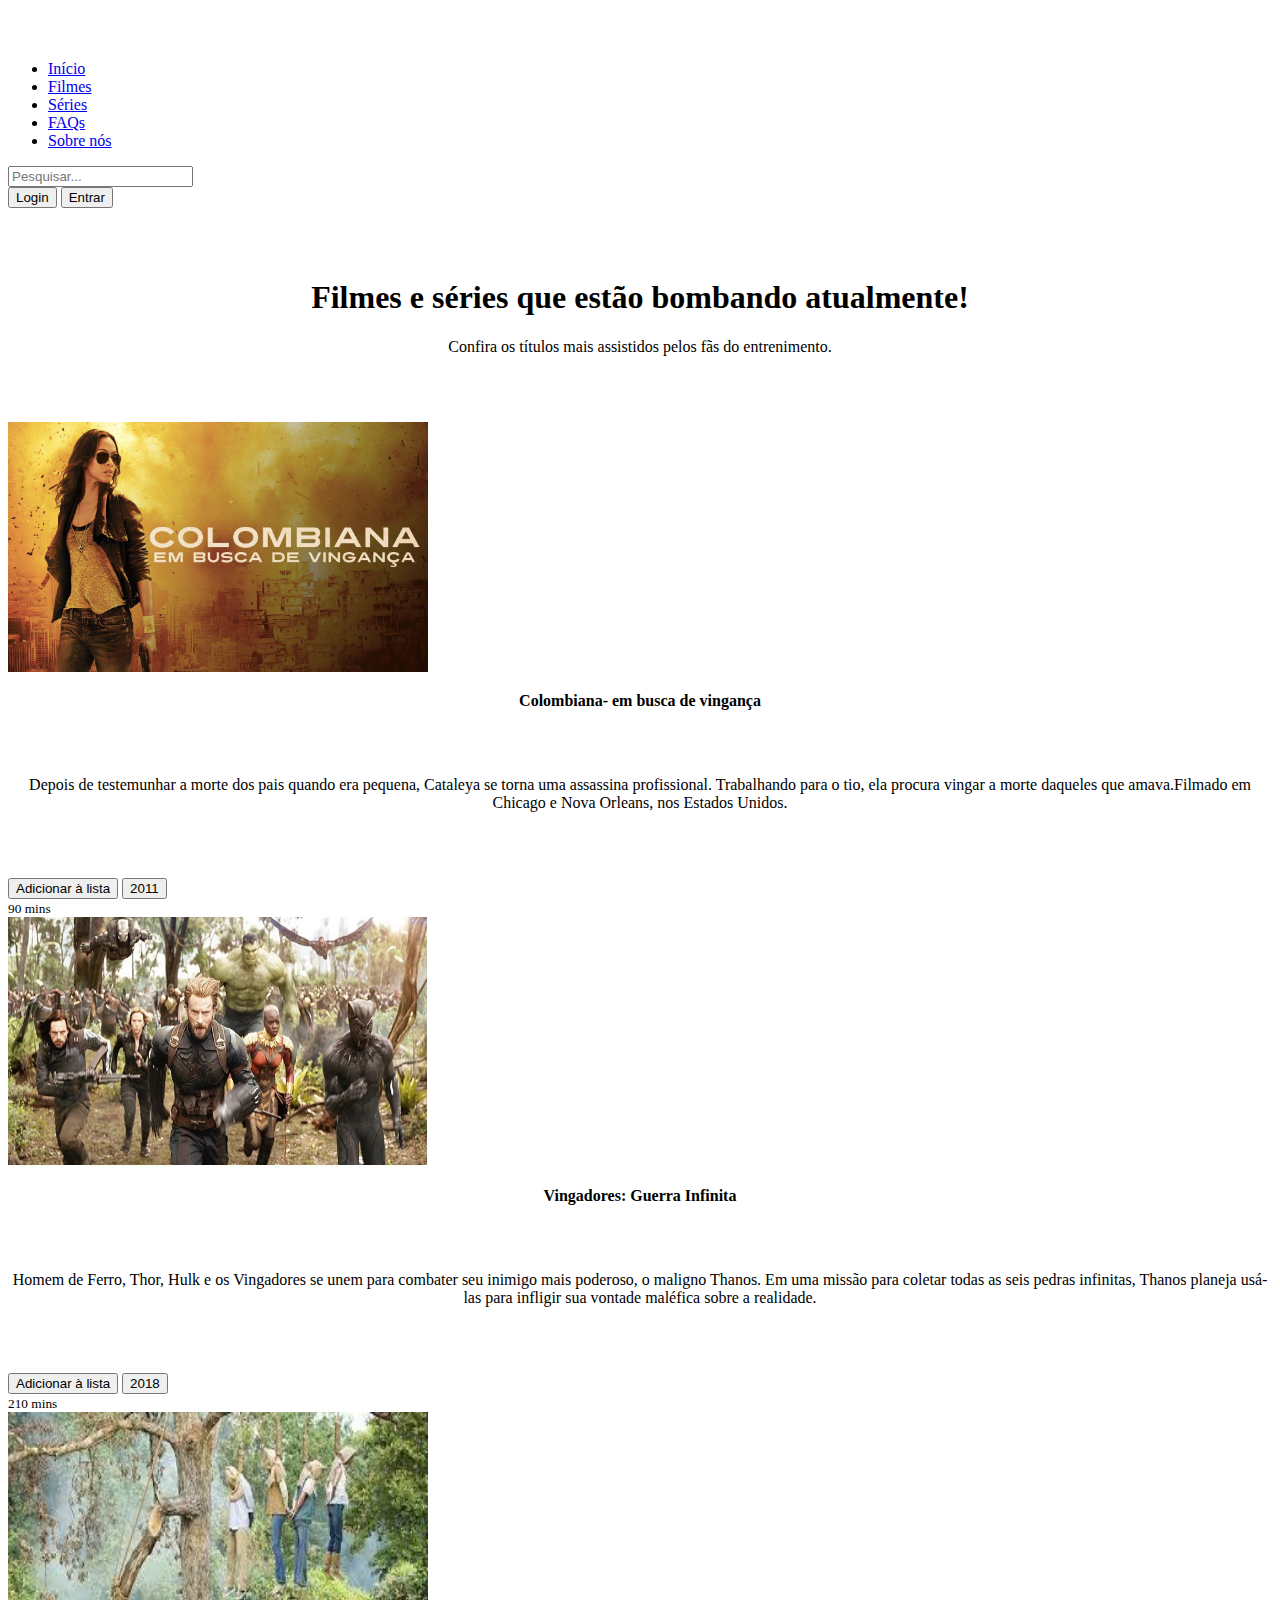
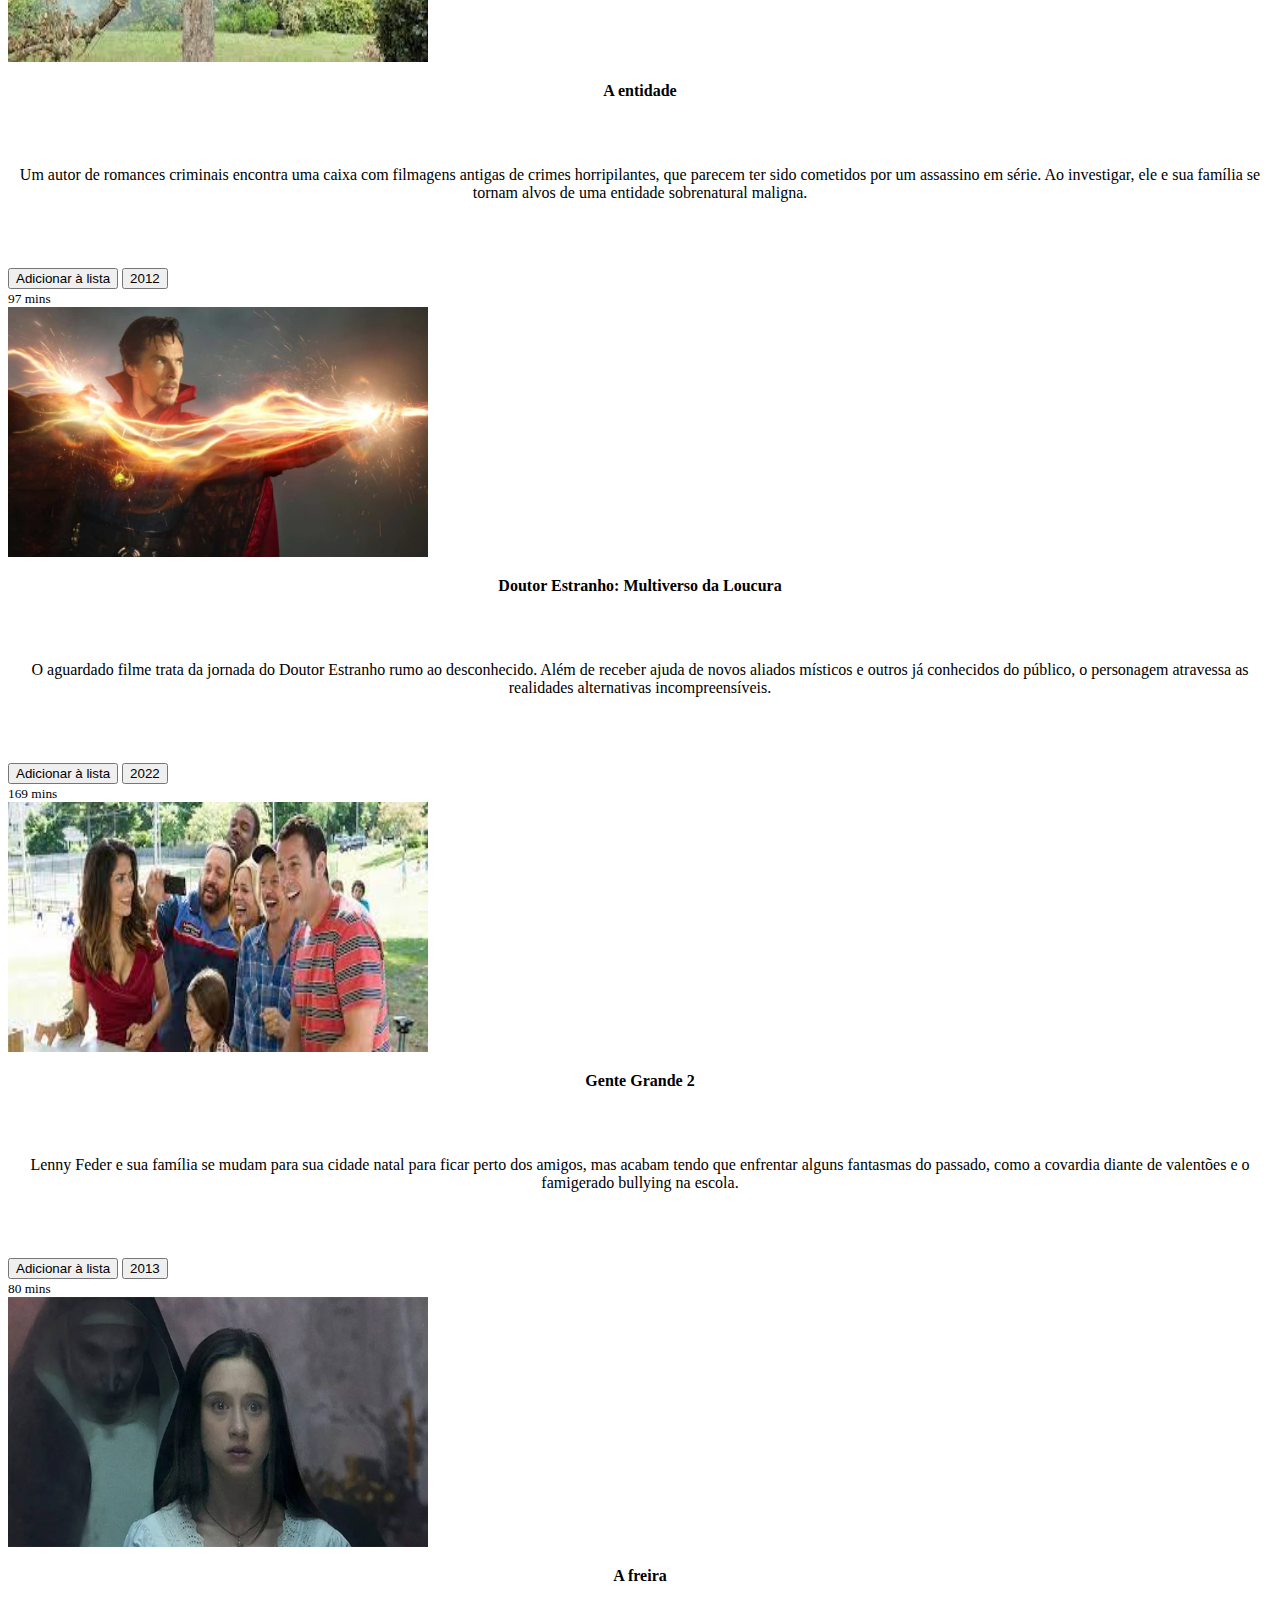
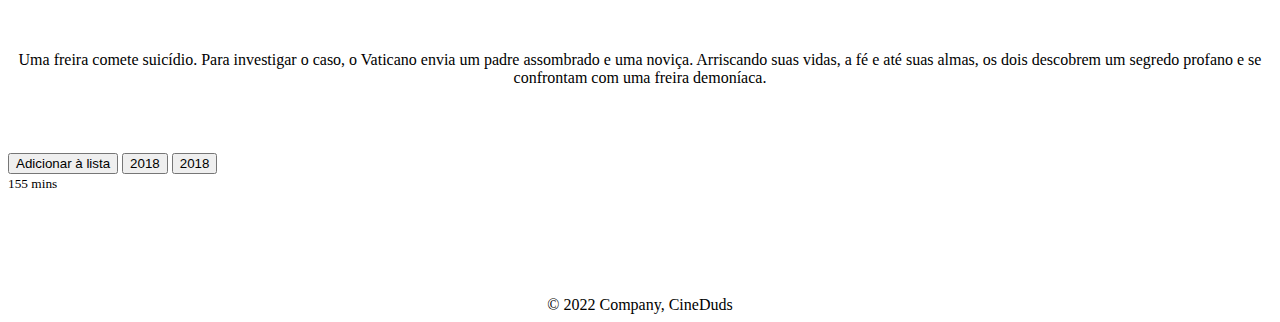
==== index.html @ a7290062 "Add files via upload" ====
<!DOCTYPE html>
<html lang="pt-br">
<head>
    <meta charset="UTF-8">
    <meta http-equiv="X-UA-Compatible" content="IE=edge">
    <meta name="viewport" content="width=device-width, initial-scale=1.0">
    <link href="https://cdn.jsdelivr.net/npm/bootstrap@5.1.3/dist/css/bootstrap.min.css" rel="stylesheet" 
    integrity="sha384-1BmE4kWBq78iYhFldvKuhfTAU6auU8tT94WrHftjDbrCEXSU1oBoqyl2QvZ6jIW3" crossorigin="anonymous">
    <script src="https://cdn.jsdelivr.net/npm/bootstrap@5.1.3/dist/js/bootstrap.bundle.min.js" 
    integrity="sha384-ka7Sk0Gln4gmtz2MlQnikT1wXgYsOg+OMhuP+IlRH9sENBO0LRn5q+8nbTov4+1p" crossorigin="anonymous"></script>
    <link rel="stylesheet" href="/usandoex/style.css">
    <title>CineDuds</title>
    <link rel="icon" type="image/x-icon" href="/usandoex/imgs/filme1.ico">
</head>
<body>
    <header class="p-3 bg-dark text-white">
        <div class="container">
          <div class="d-flex flex-wrap align-items-center justify-content-center justify-content-lg-start">
            <a href="/" class="d-flex align-items-center mb-2 mb-lg-0 text-white text-decoration-none">
              <svg class="bi me-2" width="40" height="32" role="img" aria-label="Bootstrap"><use xlink:href="#bootstrap"/></svg>
            </a>
    
            <ul class="nav col-12 col-lg-auto me-lg-auto mb-2 justify-content-center mb-md-0">
              <li><a href="#" class="nav-link px-2 text-secondary">Início</a></li>
              <li><a href="#" class="nav-link px-2 text-white">Filmes</a></li>
              <li><a href="#" class="nav-link px-2 text-white">Séries</a></li>
              <li><a href="#" class="nav-link px-2 text-white">FAQs</a></li>
              <li><a href="#" class="nav-link px-2 text-white">Sobre nós</a></li>
            </ul>
    
            <form class="col-12 col-lg-auto mb-3 mb-lg-0 me-lg-3">
              <input type="search" class="form-control form-control-dark" placeholder="Pesquisar..." aria-label="Pesquisar">
            </form>
    
            <div class="text-end">
              <button type="button" class="btn btn-outline-light me-2">Login</button>
              <button type="button" class="btn btn-warning">Entrar</button>
            </div>
          </div>
        </div>
      </header>

      <h1>Filmes e séries que estão bombando atualmente!</h1>
      <p>Confira os títulos mais assistidos pelos fãs do entrenimento.</p>

      <div class="album py-5 bg-light">
        <div class="container">
    
          <div class="row row-cols-1 row-cols-sm-2 row-cols-md-3 g-3">
            <div class="col">
              <div class="card shadow-sm" >
               <img src="/usandoex/imgs/colombiana.jpg" alt="filme1" width="420px" height="250px">
    
                <div class="card-body">
                  <p><b> Colombiana- em busca de vingança</b></p>
                  <p class="card-text" >Depois de testemunhar a morte dos pais quando era pequena, Cataleya se torna uma assassina profissional.
                       Trabalhando para o tio, ela procura vingar a morte daqueles que amava.Filmado em Chicago e Nova Orleans, nos Estados Unidos. </p>
                  <div class="d-flex justify-content-between align-items-center">
                    <div class="btn-group">
                      <button type="button" class="btn btn-sm btn-outline-secondary">Adicionar à lista</button>
                      <button type="button" class="btn btn-sm btn-outline-secondary">2011</button>
                    </div>
                    <small class="text-muted">90 mins</small>
                  </div>
                </div>
              </div>
            </div>
        
            <div class="col">
              <div class="card shadow-sm" >
                <img src="/usandoex/imgs/foto4.jpg" alt="Vingadores" width="420px" height="250px">
    
                <div class="card-body">
                  <p><b>Vingadores: Guerra Infinita</b></p>
                  <p class="card-text">Homem de Ferro, Thor, Hulk e os Vingadores se unem para combater seu inimigo mais poderoso, o maligno Thanos.
                     Em uma missão para coletar todas as seis pedras infinitas, Thanos planeja usá-las para infligir sua vontade maléfica sobre a realidade.</p>
                  <div class="d-flex justify-content-between align-items-center">
                    <div class="btn-group">
                      <button type="button" class="btn btn-sm btn-outline-secondary">Adicionar à lista</button>
                      <button type="button" class="btn btn-sm btn-outline-secondary">2018</button>
                    </div>
                    <small class="text-muted">210 mins</small>
                  </div>
                </div>
              </div>
            </div>
            <div class="col">
              <div class="card shadow-sm">
                <img src="/usandoex/imgs/fptp1.jpg" alt="entidade" width="420px" height="250px">
    
                <div class="card-body">
                  <p><b>A entidade</b></p>
                  <p class="card-text">Um autor de romances criminais encontra uma caixa com filmagens antigas de crimes horripilantes, que parecem ter sido cometidos
                     por um assassino em série. Ao investigar, ele e sua família se tornam alvos de uma entidade sobrenatural maligna.</p>
                  <div class="d-flex justify-content-between align-items-center">
                    <div class="btn-group">
                      <button type="button" class="btn btn-sm btn-outline-secondary">Adicionar à lista</button>
                      <button type="button" class="btn btn-sm btn-outline-secondary">2012</button>
                    </div>
                    <small class="text-muted">97 mins</small>
                  </div>
                </div>
              </div>
            </div>
    
            <div class="col">
              <div class="card shadow-sm">
                <img src="/usandoex/imgs/foto6doutor-estranho-2-capa.jpg" alt="doctor strange"  width="420px" height="250px">
    
                <div class="card-body">
                  <p><b>Doutor Estranho: Multiverso da Loucura</b></p>
                  <p class="card-text">O aguardado filme trata da jornada do Doutor Estranho rumo ao desconhecido. Além de receber ajuda de novos
                     aliados místicos e outros já conhecidos do público, o personagem atravessa as realidades alternativas incompreensíveis.</p>
                  <div class="d-flex justify-content-between align-items-center">
                    <div class="btn-group">
                      <button type="button" class="btn btn-sm btn-outline-secondary">Adicionar à lista</button>
                      <button type="button" class="btn btn-sm btn-outline-secondary">2022</button>
                    </div>
                    <small class="text-muted">169 mins</small>
                  </div>
                </div>
              </div>
            </div>
            <div class="col">
              <div class="card shadow-sm">
                <img src="/usandoex/imgs/foto7.jpg" alt="gente grande" width="420px" height="250px">
    
                <div class="card-body">
                  <p><b>Gente Grande 2</b></p>
                  <p class="card-text">Lenny Feder e sua família se mudam para sua cidade natal para ficar perto dos amigos, mas acabam tendo que enfrentar
                     alguns fantasmas do passado, como a covardia diante de valentões e o famigerado bullying na escola.</p>
                  <div class="d-flex justify-content-between align-items-center">
                    <div class="btn-group">
                      <button type="button" class="btn btn-sm btn-outline-secondary">Adicionar à lista</button>
                      <button type="button" class="btn btn-sm btn-outline-secondary">2013</button>
                    </div>
                    <small class="text-muted">80 mins</small>
                  </div>
                </div>
              </div>
            </div>
            <div class="col">
              <div class="card shadow-sm">
                <img src="/usandoex/imgs/freiraaaaaa.jpg" alt="freira"width="420px" height="250px">
    
                <div class="card-body">
                  <p><b>A freira</b></p>
                  <p class="card-text">Uma freira comete suicídio. Para investigar o caso, o Vaticano envia um padre assombrado e uma
                     noviça. Arriscando suas vidas, a fé e até suas almas, os dois descobrem um segredo profano e se confrontam com uma 
                     freira demoníaca.</p>
                  <div class="d-flex justify-content-between align-items-center">
                    <div class="btn-group">
                      <button type="button" class="btn btn-sm btn-outline-secondary">Adicionar à lista</button>
                      <button type="button" class="btn btn-sm btn-outline-secondary">2018</button>
                      <button type="button" class="btn btn-sm btn-outline-secondary">2018</button>
                    
                    </div>
                    <small class="text-muted">155 mins</small>
                  </div>
                </div>
              </div>
            </div>
            <div class="container">
              <footer class="d-flex flex-wrap justify-content-between align-items-center py-3 my-4 border-top">
                <div class="col-md-4 d-flex align-items-center">
                  <a href="/" class="mb-3 me-2 mb-md-0 text-muted text-decoration-none lh-1">
                    <svg class="bi" width="100" height="100"><use xlink:href="#bootstrap"/></svg>
                  </a>
                  <div class="text-muted" >&copy; 2022 Company, CineDuds</div>
                </div>
            
                <!-- <ul class="nav col-md-4 justify-content-end list-unstyled d-flex">
                  <li class="ms-3"><a class="text-muted" href="#"><svg class="bi" width="24" height="24"><use xlink:href="#twitter"/></svg></a></li>
                  <li class="ms-3"><a class="text-muted" href="#"><svg class="bi" width="24" height="24"><use xlink:href="#instagram"/></svg></a></li>
                  <li class="ms-3"><a class="text-muted" href="#"><svg class="bi" width="24" height="24"><use xlink:href="#facebook"/></svg></a></li>
                </ul> -->
              </footer>
            </div>
           
</body>
</html>
---- usandoex/style.css ----
h1{
    text-align: center;
    padding-top: 50px;
}

p{
    text-align: center;
    padding-bottom: 50px;
}
.duds{
    text-align: center;
}

.bd-placeholder-img {
  font-size: 1.125rem;
  text-anchor: middle;
  -webkit-user-select: none;
  -moz-user-select: none;
  user-select: none;
}

@media (min-width: 768px) {
  .bd-placeholder-img-lg {
    font-size: 3.5rem;
  }
}

.text-muted{
    text-align: center;
    align-items: center;
    justify-content: center;
}
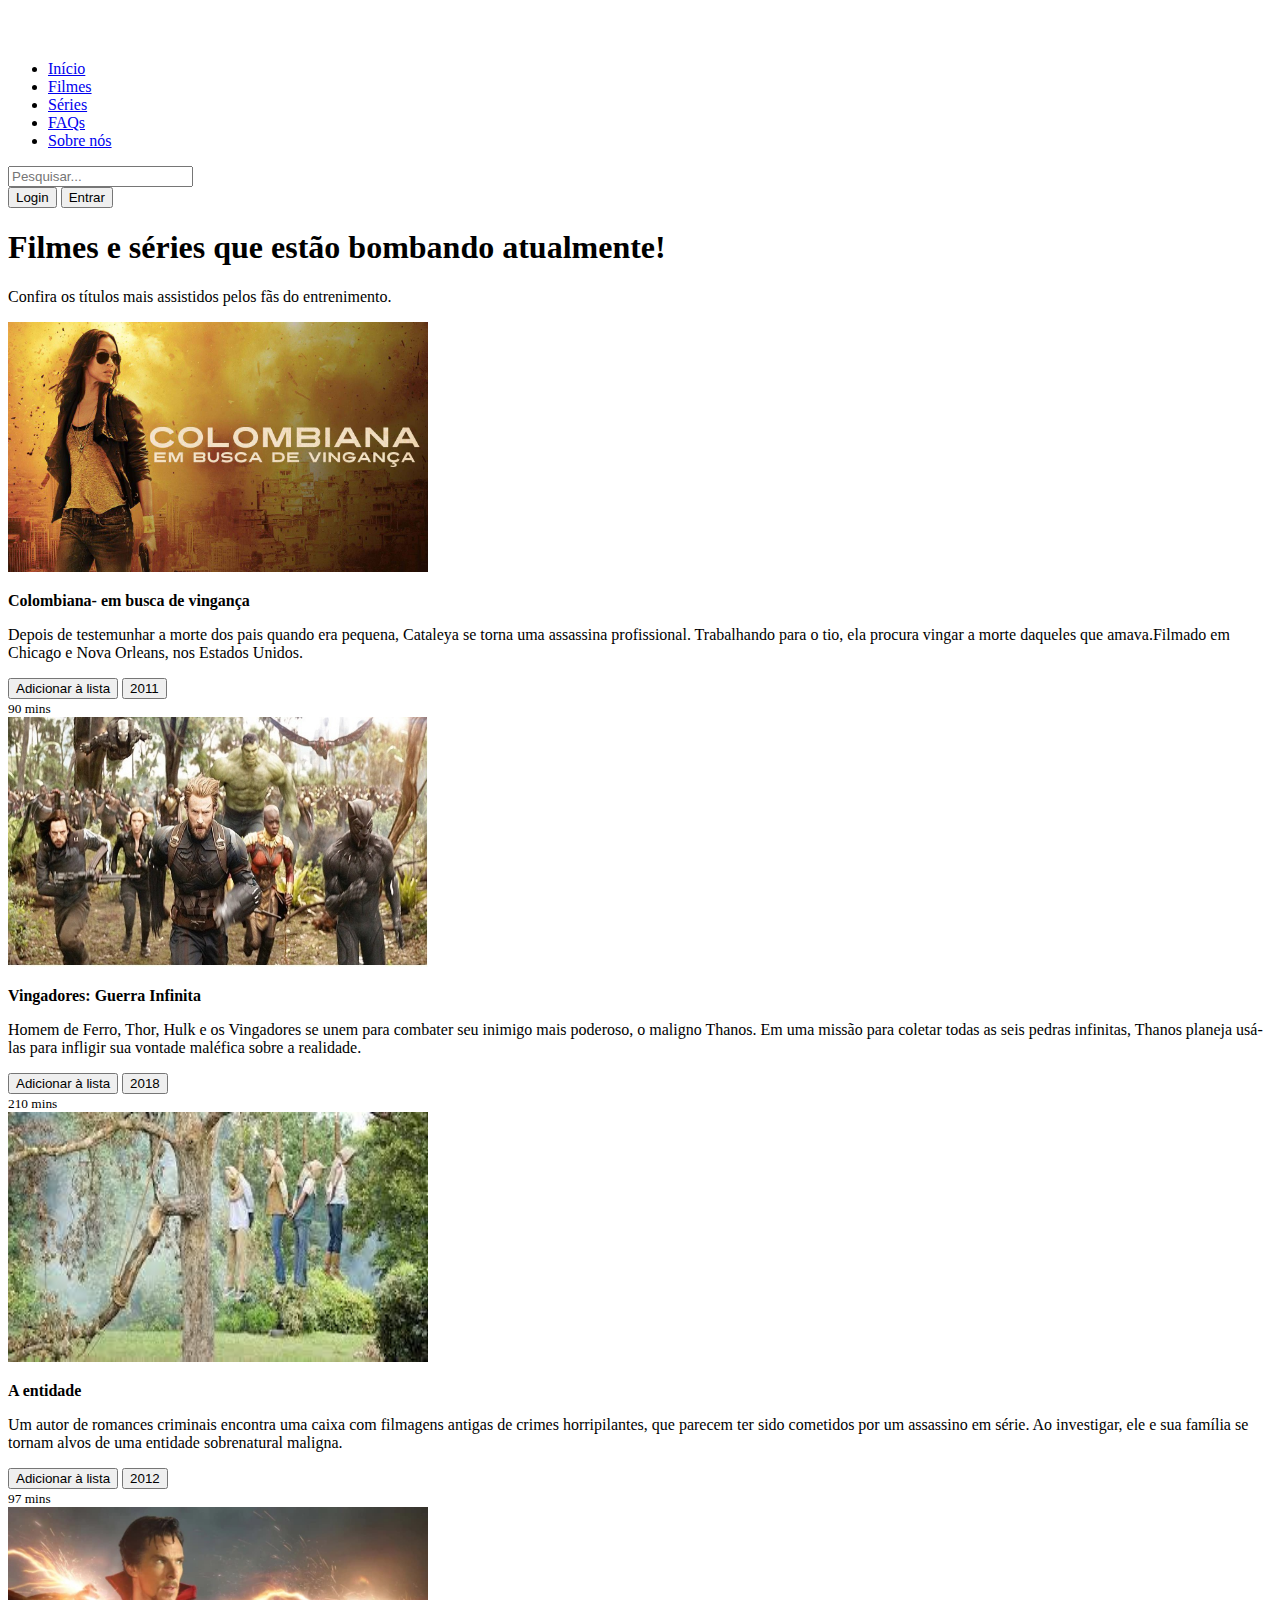
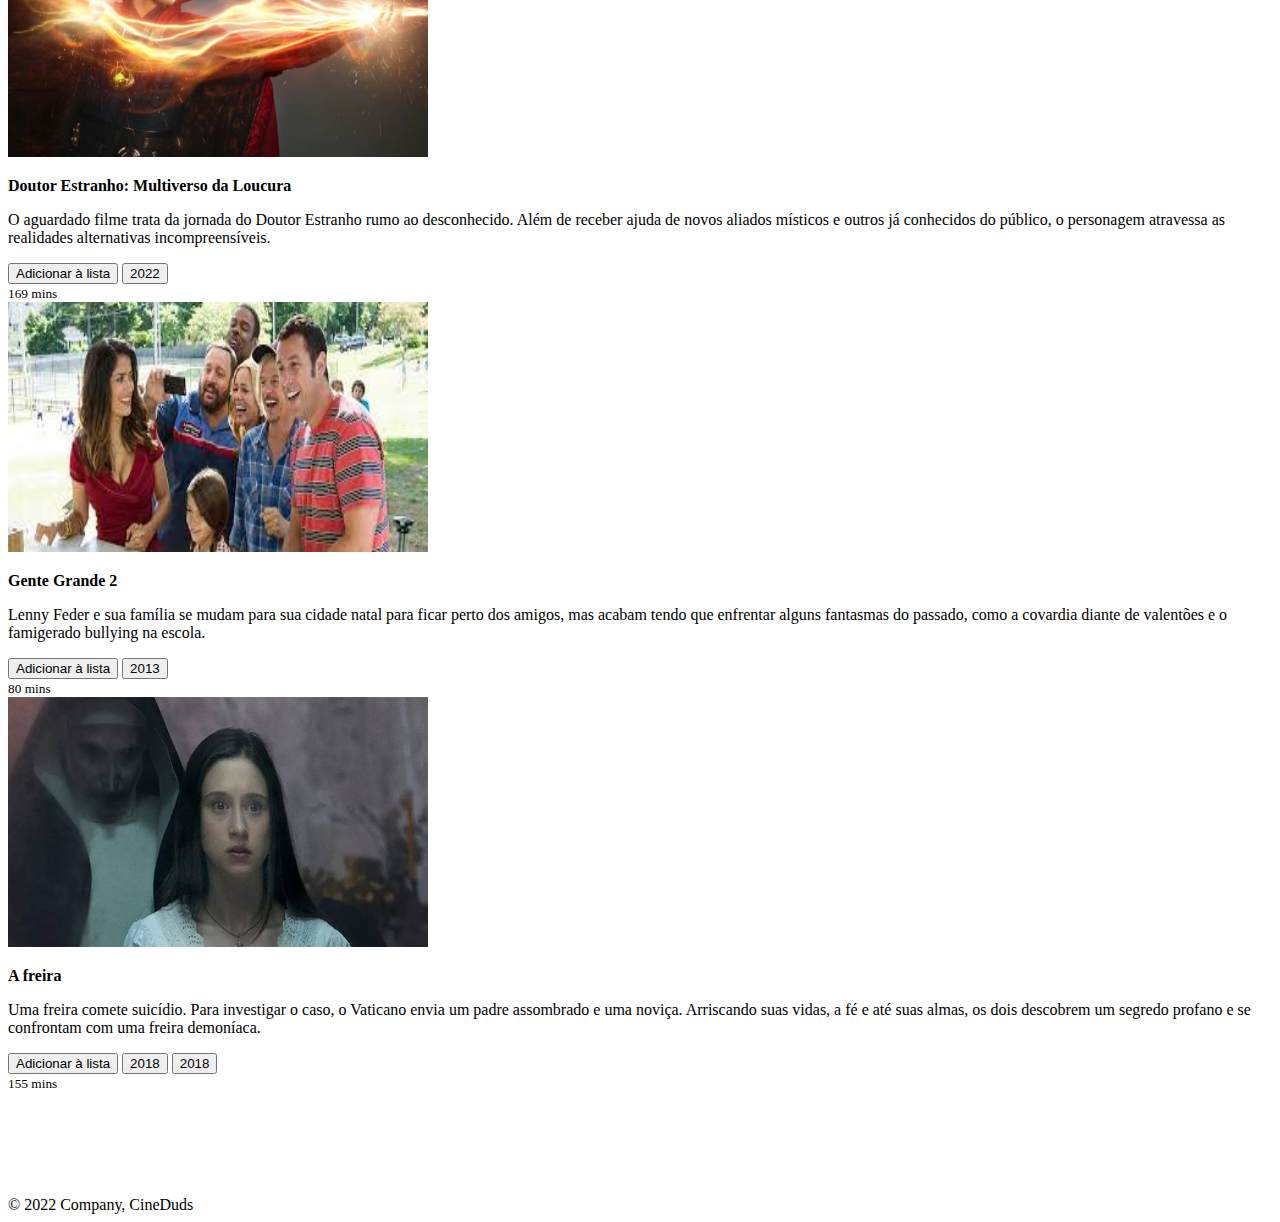
==== commit 3a3b1954: "Update index.html" ====
--- a/index.html
+++ b/index.html
@@ -49,7 +49,7 @@
           <div class="row row-cols-1 row-cols-sm-2 row-cols-md-3 g-3">
             <div class="col">
               <div class="card shadow-sm" >
-               <img src="/usandoex/imgs/colombiana.jpg" alt="filme1" width="420px" height="250px">
+               <img src="imgs/colombiana.jpg" alt="filme1" width="420px" height="250px">
     
                 <div class="card-body">
                   <p><b> Colombiana- em busca de vingança</b></p>
@@ -68,7 +68,7 @@
         
             <div class="col">
               <div class="card shadow-sm" >
-                <img src="/usandoex/imgs/foto4.jpg" alt="Vingadores" width="420px" height="250px">
+                <img src="imgs/foto4.jpg" alt="Vingadores" width="420px" height="250px">
     
                 <div class="card-body">
                   <p><b>Vingadores: Guerra Infinita</b></p>
@@ -86,7 +86,7 @@
             </div>
             <div class="col">
               <div class="card shadow-sm">
-                <img src="/usandoex/imgs/fptp1.jpg" alt="entidade" width="420px" height="250px">
+                <img src="imgs/fptp1.jpg" alt="entidade" width="420px" height="250px">
     
                 <div class="card-body">
                   <p><b>A entidade</b></p>
@@ -105,7 +105,7 @@
     
             <div class="col">
               <div class="card shadow-sm">
-                <img src="/usandoex/imgs/foto6doutor-estranho-2-capa.jpg" alt="doctor strange"  width="420px" height="250px">
+                <img src="imgs/foto6doutor-estranho-2-capa.jpg" alt="doctor strange"  width="420px" height="250px">
     
                 <div class="card-body">
                   <p><b>Doutor Estranho: Multiverso da Loucura</b></p>
@@ -123,7 +123,7 @@
             </div>
             <div class="col">
               <div class="card shadow-sm">
-                <img src="/usandoex/imgs/foto7.jpg" alt="gente grande" width="420px" height="250px">
+                <img src="imgs/foto7.jpg" alt="gente grande" width="420px" height="250px">
     
                 <div class="card-body">
                   <p><b>Gente Grande 2</b></p>
@@ -141,7 +141,7 @@
             </div>
             <div class="col">
               <div class="card shadow-sm">
-                <img src="/usandoex/imgs/freiraaaaaa.jpg" alt="freira"width="420px" height="250px">
+                <img src="imgs/freiraaaaaa.jpg" alt="freira"width="420px" height="250px">
     
                 <div class="card-body">
                   <p><b>A freira</b></p>
@@ -178,4 +178,4 @@
             </div>
            
 </body>
-</html>+</html>
